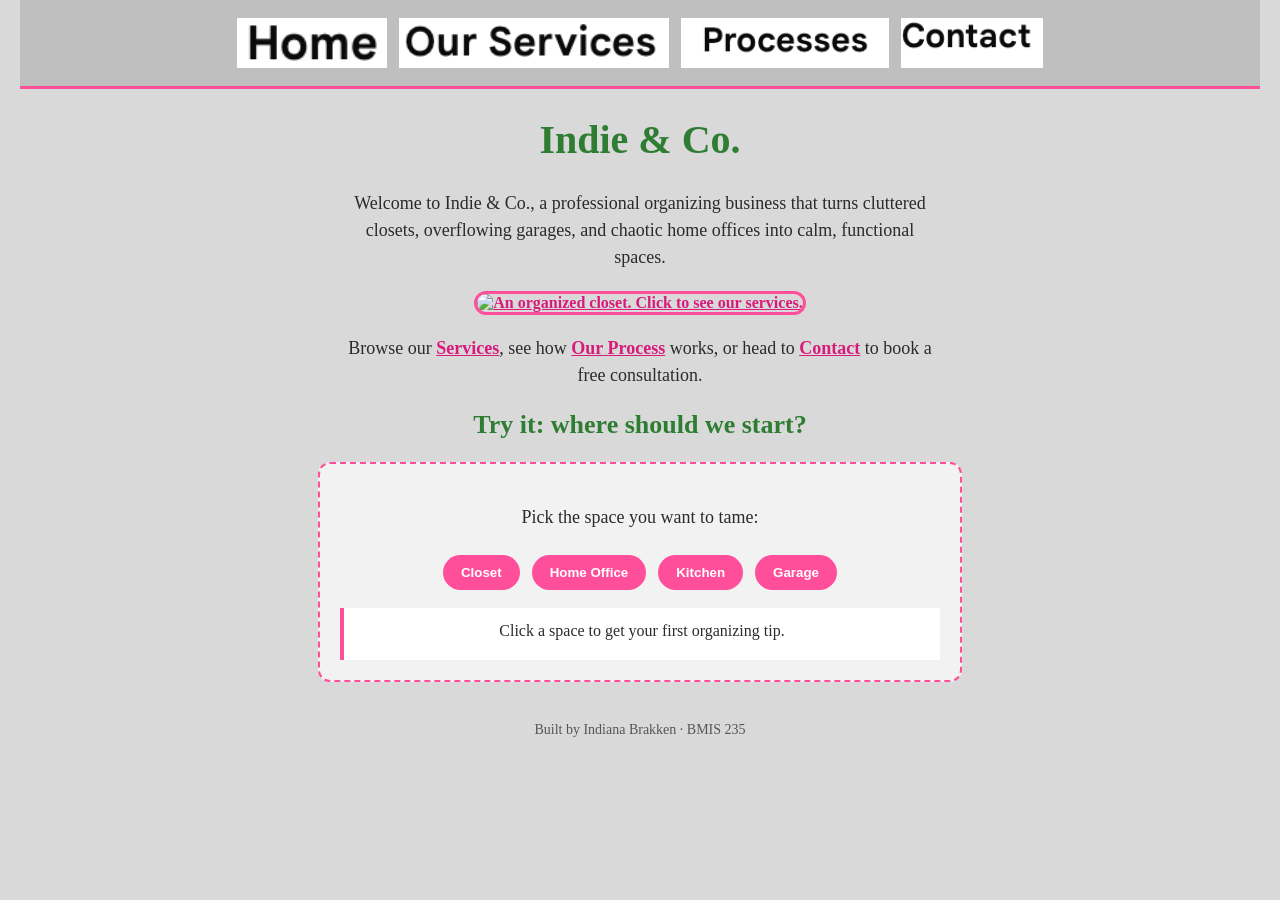
==== index.html @ 2f0230f2 "Fix image source filename for services link" ====
<!DOCTYPE html>
<!--
  Author: Indiana Brakken
  GU username: YOUR-GU-USERNAME
  Course: BMIS 235 - HTML-3
-->
<html lang="en">
<head>
<meta charset="utf-8">
<meta name="author" content="Indiana Brakken">
<title>Indie &amp; Co. | Home</title>
<link rel="stylesheet" href="styles.css">
</head>
<body>

<nav>
    <a href="index.html"><img src="Home.png" alt="Home"></a>
    <a href="page1.html"><img src="Ourservices.png" alt="Services"></a>
    <a href="page2.html"><img src="Processes.png" alt="Our Process"></a>
    <a href="page3.html"><img src="Contact.png" alt="Contact"></a>
</nav>

<h1>Indie &amp; Co.</h1>
<p>Welcome to Indie &amp; Co., a professional organizing business that turns cluttered closets, overflowing garages, and chaotic home offices into calm, functional spaces.</p>

<div class="photo">
    <a href="page1.html"><img src="img/closet.jpg" alt="An organized closet. Click to see our services."></a>
</div>

<p>Browse our <a href="page1.html">Services</a>, see how <a href="page2.html">Our Process</a> works, or head to <a href="page3.html">Contact</a> to book a free consultation.</p>

<h2>Try it: where should we start?</h2>
<div class="showcase">
    <p>Pick the space you want to tame:</p>
    <button onclick="showTip('closet')">Closet</button>
    <button onclick="showTip('office')">Home Office</button>
    <button onclick="showTip('kitchen')">Kitchen</button>
    <button onclick="showTip('garage')">Garage</button>
    <div id="tip">Click a space to get your first organizing tip.</div>
    <script>
        function showTip(space) {
            var tips = {
                closet: "Turn every hanger backward. After 3 months, donate whatever is still facing the wrong way.",
                office: "Give every paper a home: Act, File, or Shred. If it has no home, it goes in the recycling.",
                kitchen: "Store items where you first use them: pans by the stove, mugs by the coffee maker.",
                garage: "Group by zone (tools, sports, seasonal) and use wall space so the floor stays clear."
            };
            document.getElementById("tip").textContent = tips[space];
        }
    </script>
</div>

<footer>Built by Indiana Brakken &middot; BMIS 235</footer>

</body>
</html>
---- styles.css ----
/* =====================================================================
   styles.css  ·  INDIE & CO.
   ONE PLACE FOR ALL STYLING. Change a color in section 1 and every
   page updates.
   ===================================================================== */

/* ---------- 1. COLORS (change them here only) ---------- */
:root {
    --page-bg: #d9d9d9;       /* gray background */
    --text: #2b2b2b;          /* main text */
    --header-green: #2e7d32;  /* headings */
    --pink: #ff4f9a;          /* buttons and accents */
    --pink-dark: #d81b7a;     /* link text (easier to read on gray) */
    --panel: #f2f2f2;         /* light box behind the graphic */
    --menu-bar: #bfbfbf;      /* menu strip */
}

/* ---------- 2. PAGE: background, font, centered text ---------- */
body {
    font-family: Georgia, "Times New Roman", serif;
    background-color: var(--page-bg);
    color: var(--text);
    margin: 0;
    padding: 0 20px 40px 20px;
    text-align: center;
}

/* ---------- 3. MENU ---------- */
nav {
    background-color: var(--menu-bar);
    border-bottom: 3px solid var(--pink);
    padding: 14px;
    text-align: center;
}
nav img {
    height: 50px;
    margin: 4px;
    vertical-align: middle;
}
nav a {
    text-decoration: none;
}

/* ---------- 4. HEADINGS (green) ---------- */
h1 {
    color: var(--header-green);
    font-size: 40px;
}
h2 {
    color: var(--header-green);
    font-size: 26px;
}

/* ---------- 5. TEXT AND LINKS ---------- */
p {
    max-width: 600px;
    margin: 20px auto;
    font-size: 18px;
    line-height: 1.5;
}
a {
    color: var(--pink-dark);
    font-weight: bold;
}
a:hover {
    color: var(--header-green);
}

/* ---------- 6. PICTURES (clickable images inside pages) ---------- */
.photo {
    max-width: 600px;
    margin: 20px auto;
}
.photo img {
    max-width: 100%;
    border: 3px solid var(--pink);
    border-radius: 12px;
}

/* ---------- 7. SHOWCASE BOX AND PINK BUTTONS ---------- */
.showcase {
    max-width: 600px;
    margin: 20px auto;
    padding: 20px;
    background-color: var(--panel);
    border: 2px dashed var(--pink);
    border-radius: 12px;
}
.showcase button {
    background-color: var(--pink);
    color: #ffffff;
    border: 0;
    border-radius: 20px;
    padding: 10px 18px;
    margin: 4px;
    font-weight: bold;
    cursor: pointer;
}
.showcase button:hover {
    background-color: var(--pink-dark);
}
.showcase #tip {
    margin-top: 14px;
    padding: 14px;
    border-left: 4px solid var(--pink);
    background-color: #ffffff;
    min-height: 24px;
}

/* ---------- 8. FOOTER ---------- */
footer {
    font-size: 14px;
    color: #555555;
    margin-top: 40px;
}
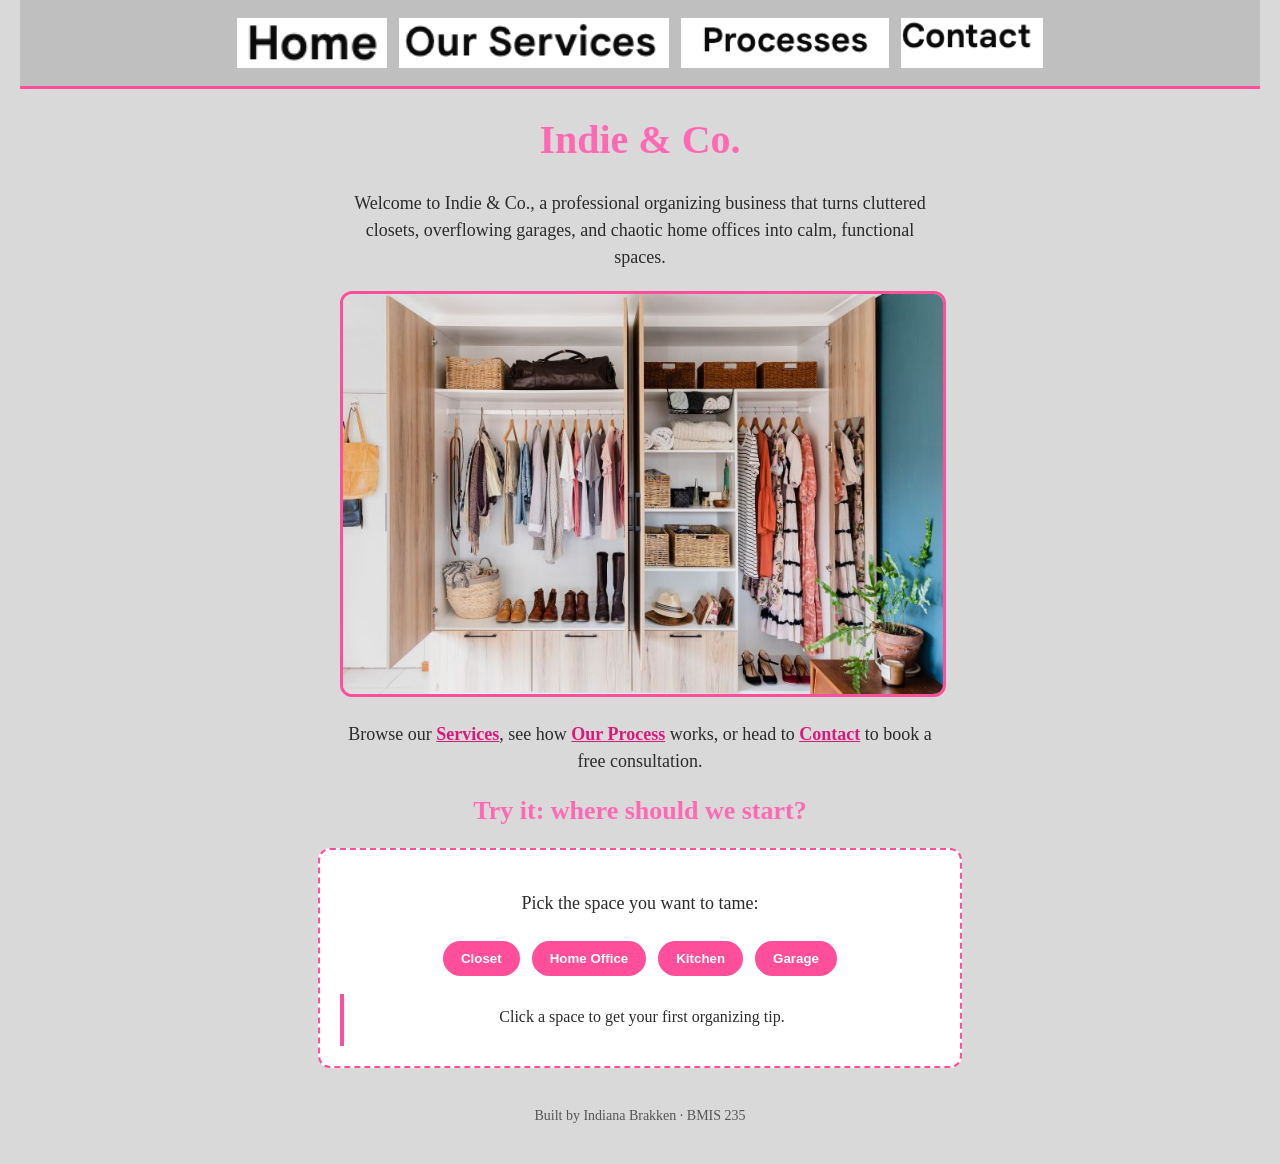
==== commit a157e1d3: "Update image source in index.html" ====
--- a/index.html
+++ b/index.html
@@ -24,7 +24,7 @@
 <p>Welcome to Indie &amp; Co., a professional organizing business that turns cluttered closets, overflowing garages, and chaotic home offices into calm, functional spaces.</p>
 
 <div class="photo">
-    <a href="page1.html"><img src="img/closet.jpg" alt="An organized closet. Click to see our services."></a>
+    <a href="page1.html"><img src="Howto.png" alt="An organized closet. Click to see our services."></a>
 </div>
 
 <p>Browse our <a href="page1.html">Services</a>, see how <a href="page2.html">Our Process</a> works, or head to <a href="page3.html">Contact</a> to book a free consultation.</p>
--- a/styles.css
+++ b/styles.css
@@ -8,10 +8,10 @@
 :root {
     --page-bg: #d9d9d9;       /* gray background */
     --text: #2b2b2b;          /* main text */
-    --header-green: #2e7d32;  /* headings */
+    --header-green: #FF69B4;  /* headings */
     --pink: #ff4f9a;          /* buttons and accents */
     --pink-dark: #d81b7a;     /* link text (easier to read on gray) */
-    --panel: #f2f2f2;         /* light box behind the graphic */
+    --panel: #FFFFFF;         /* light box behind the graphic */
     --menu-bar: #bfbfbf;      /* menu strip */
 }
 
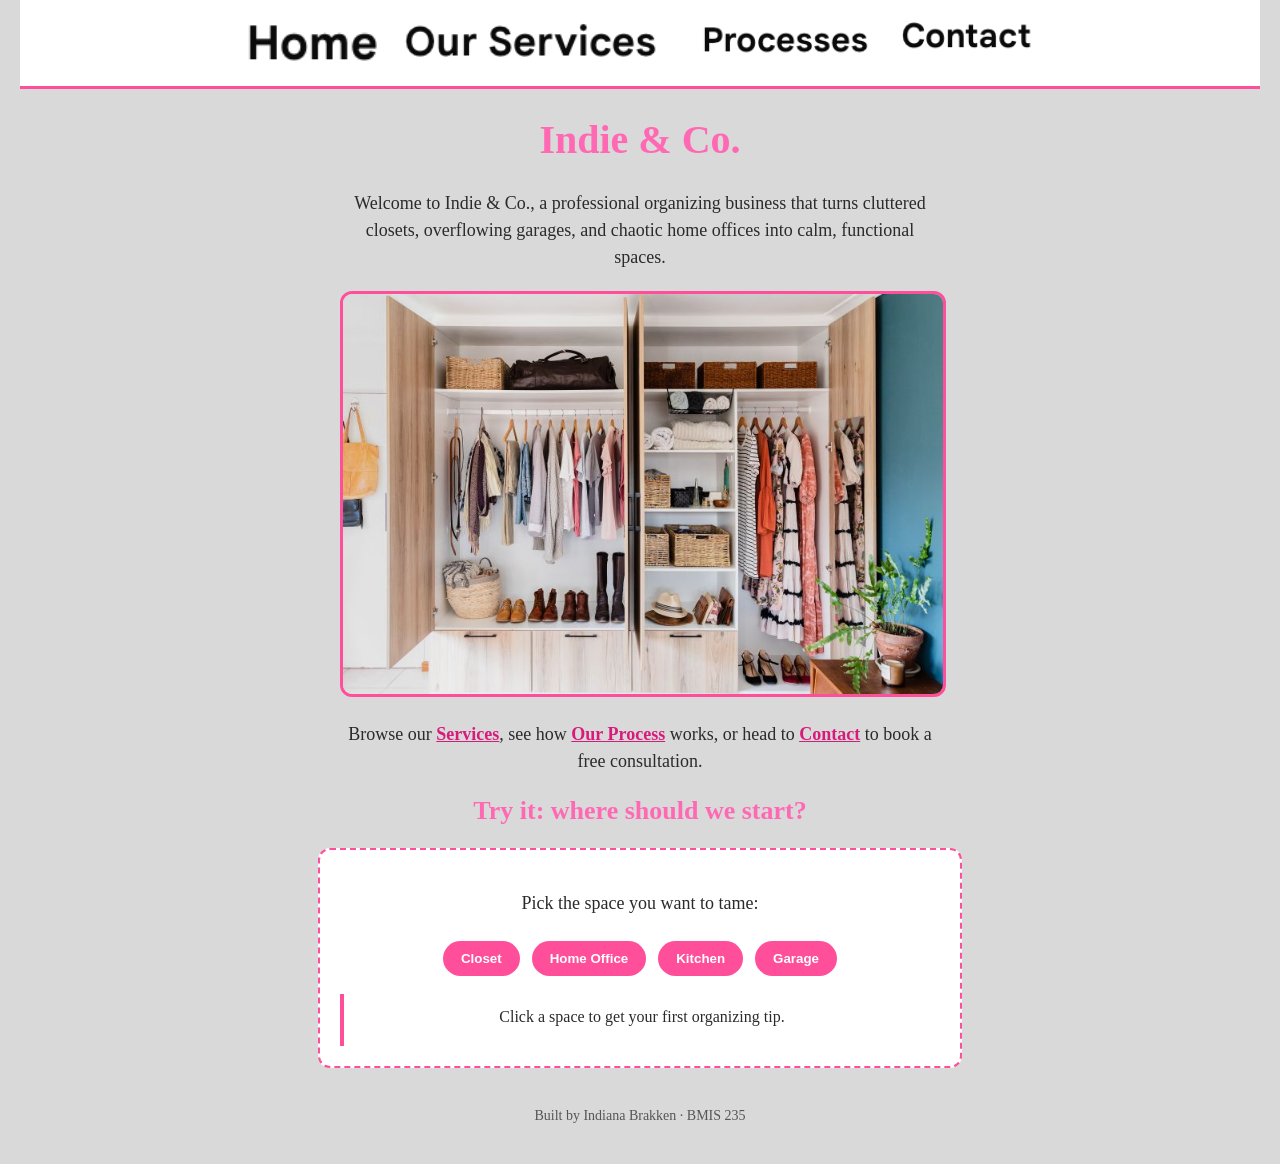
==== commit f2cd0d9b: "Update GU username in index.html" ====
--- a/index.html
+++ b/index.html
@@ -1,7 +1,7 @@
 <!DOCTYPE html>
 <!--
   Author: Indiana Brakken
-  GU username: YOUR-GU-USERNAME
+  GU username: Ibrakkenn@zagmail.gonzaga.edu
   Course: BMIS 235 - HTML-3
 -->
 <html lang="en">
--- a/styles.css
+++ b/styles.css
@@ -12,7 +12,7 @@
     --pink: #ff4f9a;          /* buttons and accents */
     --pink-dark: #d81b7a;     /* link text (easier to read on gray) */
     --panel: #FFFFFF;         /* light box behind the graphic */
-    --menu-bar: #bfbfbf;      /* menu strip */
+    --menu-bar: #FFFFFF;      /* menu strip */
 }
 
 /* ---------- 2. PAGE: background, font, centered text ---------- */
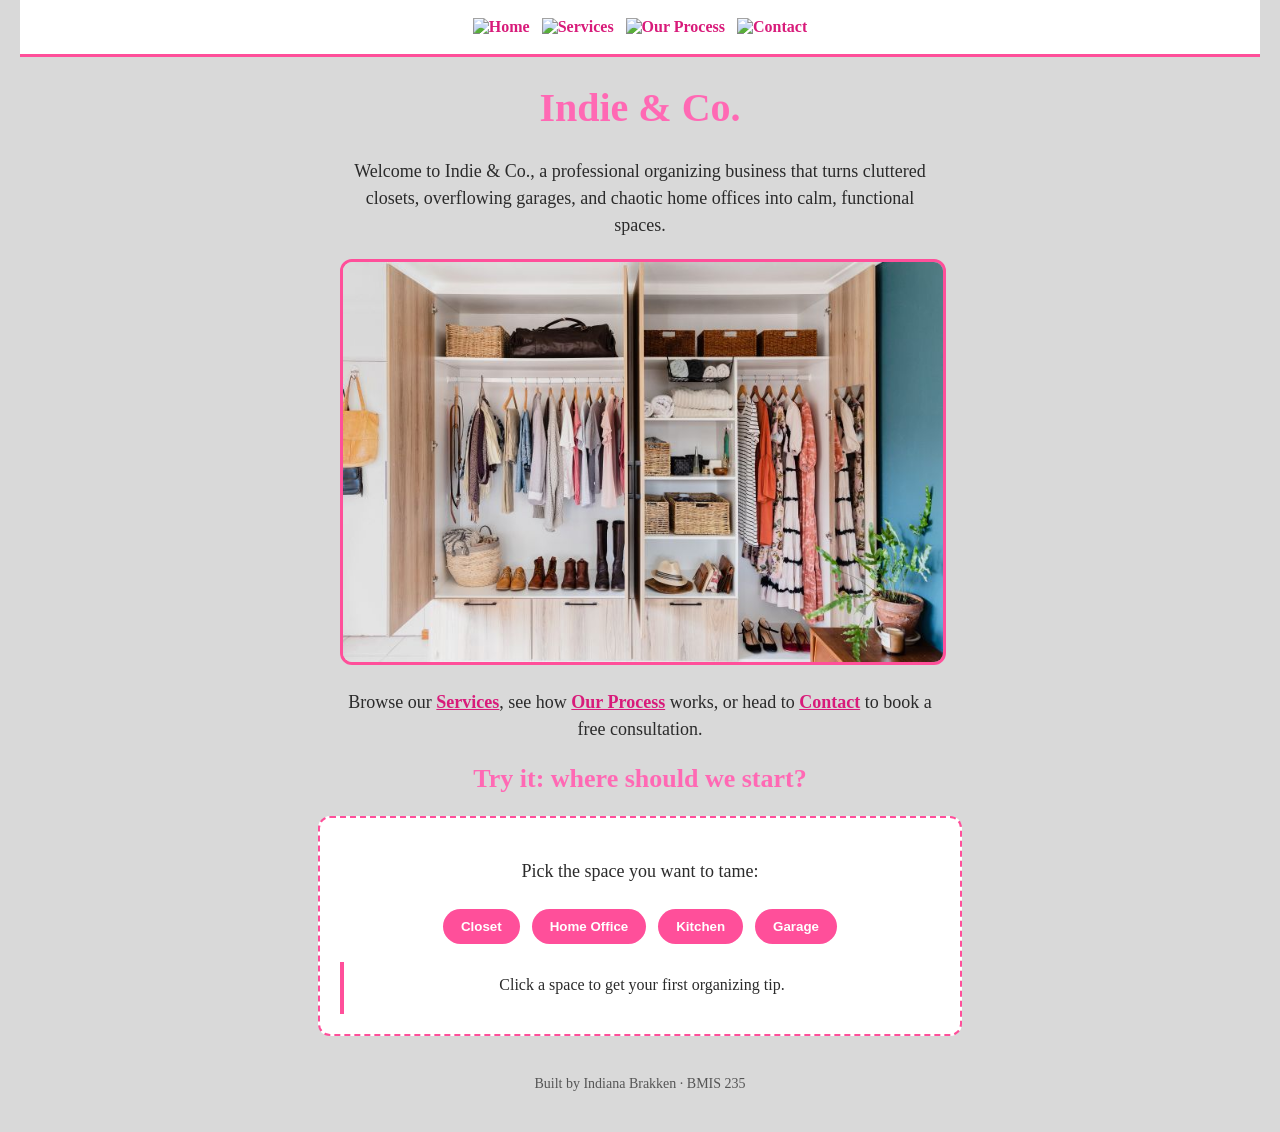
==== commit 35759220: "Correct image source filenames in navigation Fixed image source typos in navigation links." ====
--- a/index.html
+++ b/index.html
@@ -14,10 +14,10 @@
 <body>
 
 <nav>
-    <a href="index.html"><img src="Home.png" alt="Home"></a>
-    <a href="page1.html"><img src="Ourservices.png" alt="Services"></a>
-    <a href="page2.html"><img src="Processes.png" alt="Our Process"></a>
-    <a href="page3.html"><img src="Contact.png" alt="Contact"></a>
+    <a href="index.html"><img src="Home.pngg" alt="Home"></a>
+    <a href="page1.html"><img src="Ourservices.pngg" alt="Services"></a>
+    <a href="page2.html"><img src="Processes.pngg" alt="Our Process"></a>
+    <a href="page3.html"><img src="Contact.pngg" alt="Contact"></a>
 </nav>
 
 <h1>Indie &amp; Co.</h1>
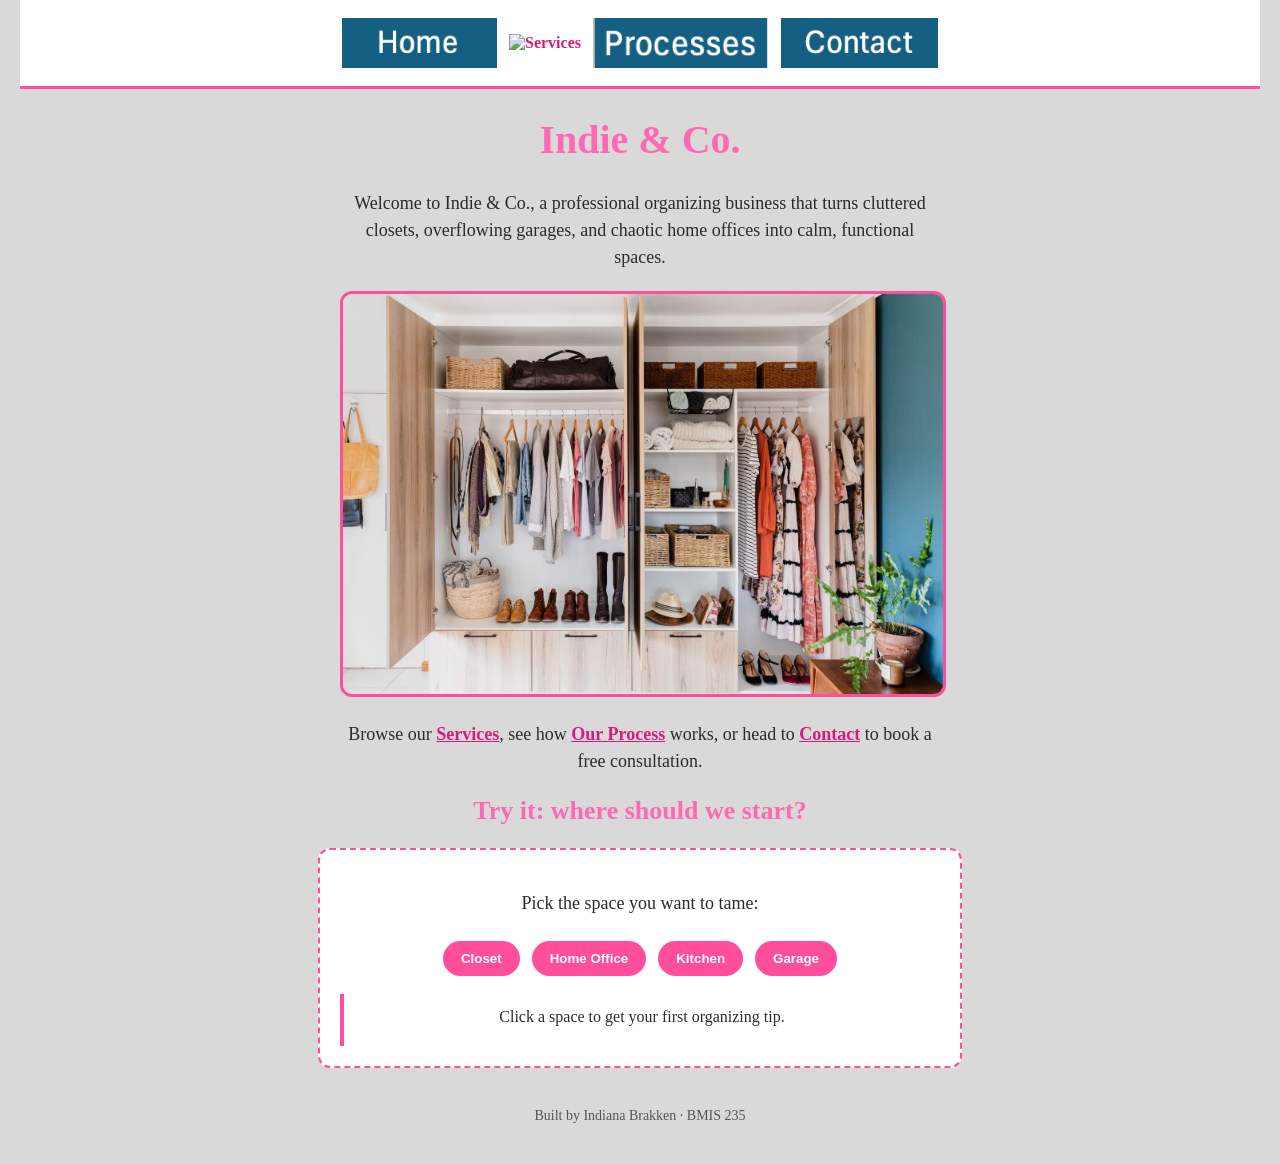
==== commit 5c488df7: "Fix image source names in navigation Updated image source file names in navigation links." ====
--- a/index.html
+++ b/index.html
@@ -14,10 +14,10 @@
 <body>
 
 <nav>
-    <a href="index.html"><img src="Home.pngg" alt="Home"></a>
-    <a href="page1.html"><img src="Ourservices.pngg" alt="Services"></a>
-    <a href="page2.html"><img src="Processes.pngg" alt="Our Process"></a>
-    <a href="page3.html"><img src="Contact.pngg" alt="Contact"></a>
+    <a href="index.html"><img src="Home.pngg.png" alt="Home"></a>
+    <a href="page1.html"><img src="Ourservices.pngg.png" alt="Services"></a>
+    <a href="page2.html"><img src="Processes.pngg.png" alt="Our Process"></a>
+    <a href="page3.html"><img src="Contact.pngg.png" alt="Contact"></a>
 </nav>
 
 <h1>Indie &amp; Co.</h1>
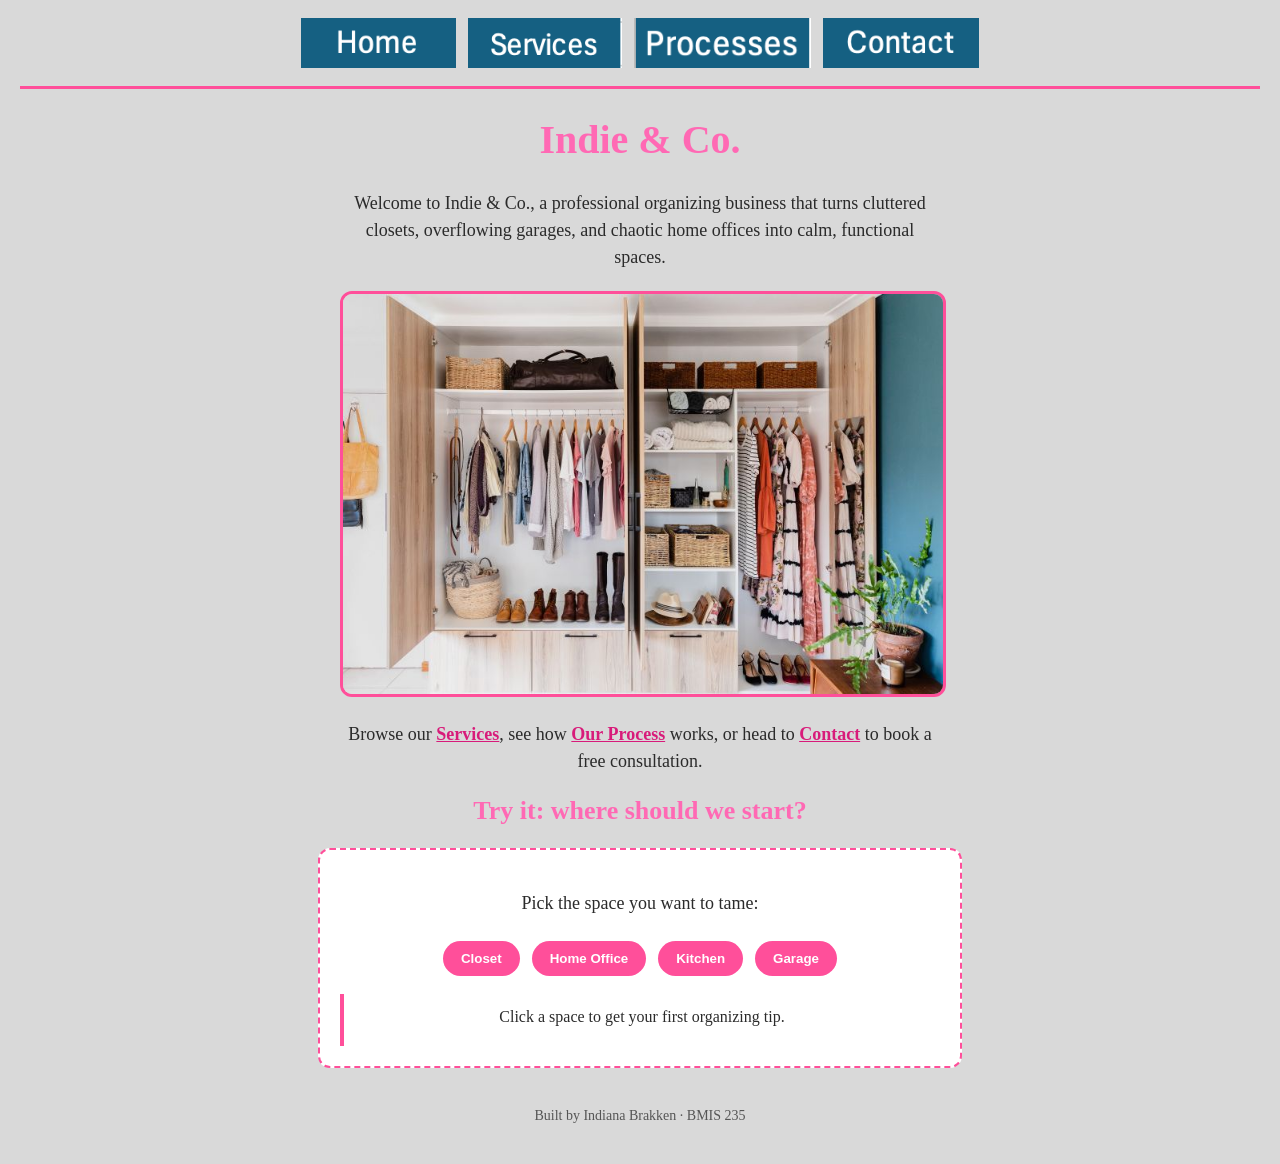
==== commit c0f1c113: "Fix image source for Services link in navigation" ====
--- a/index.html
+++ b/index.html
@@ -15,7 +15,7 @@
 
 <nav>
     <a href="index.html"><img src="Home.pngg.png" alt="Home"></a>
-    <a href="page1.html"><img src="Ourservices.pngg.png" alt="Services"></a>
+    <a href="page1.html"><img src="Services.pngg.png" alt="Services"></a>
     <a href="page2.html"><img src="Processes.pngg.png" alt="Our Process"></a>
     <a href="page3.html"><img src="Contact.pngg.png" alt="Contact"></a>
 </nav>
--- a/styles.css
+++ b/styles.css
@@ -12,7 +12,7 @@
     --pink: #ff4f9a;          /* buttons and accents */
     --pink-dark: #d81b7a;     /* link text (easier to read on gray) */
     --panel: #FFFFFF;         /* light box behind the graphic */
-    --menu-bar: #FFFFFF;      /* menu strip */
+    --menu-bar: OB61F4;      /* menu strip */
 }
 
 /* ---------- 2. PAGE: background, font, centered text ---------- */
